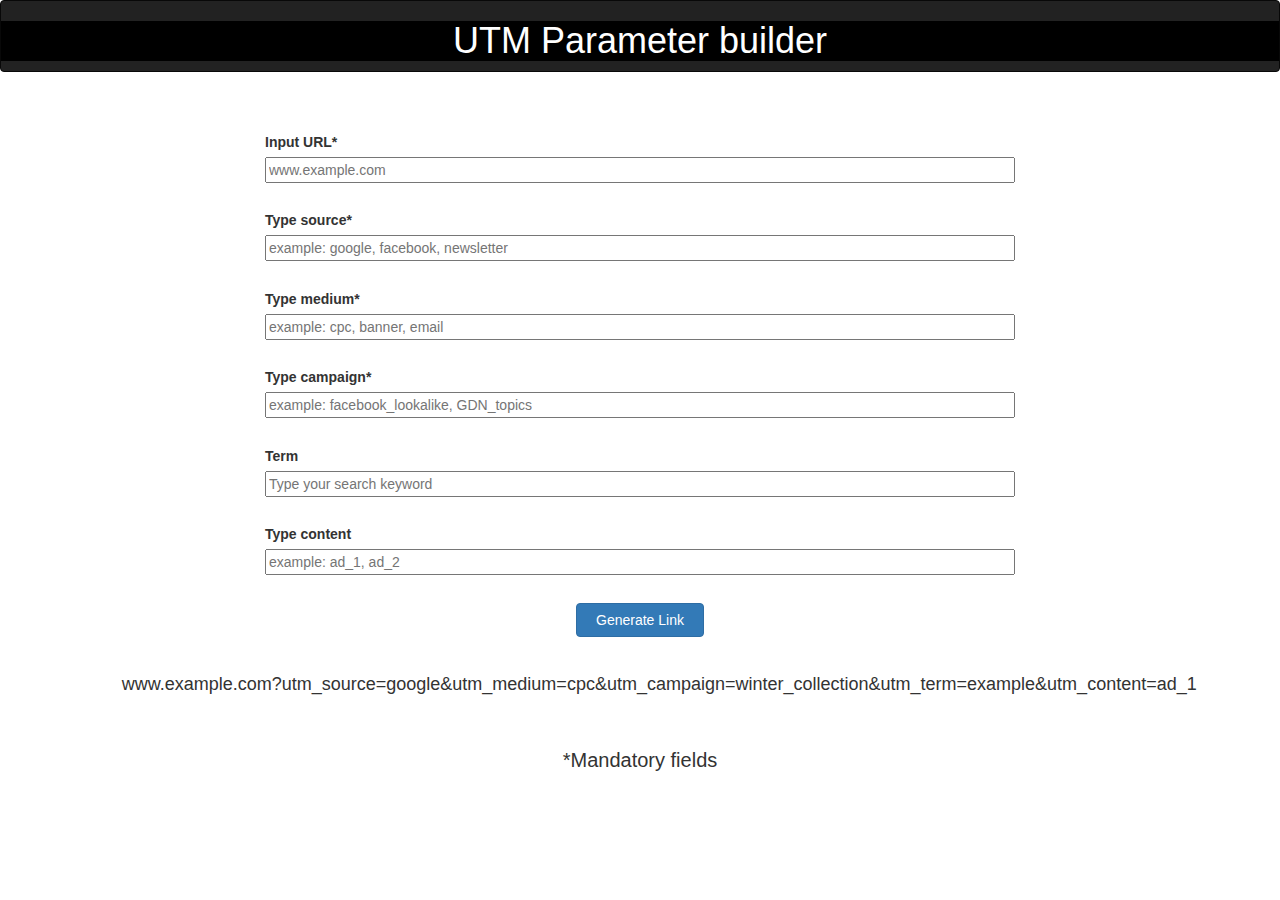
==== output.html @ f32edb4c "Add files via upload" ====
<!DOCTYPE html>
<html lang="en" dir="ltr">
  <head>
    <meta charset="utf-8">
    <title></title>

    <link rel="stylesheet" href="https://maxcdn.bootstrapcdn.com/bootstrap/3.3.7/css/bootstrap.min.css" integrity="sha384-BVYiiSIFeK1dGmJRAkycuHAHRg32OmUcww7on3RYdg4Va+PmSTsz/K68vbdEjh4u" crossorigin="anonymous">
    <link rel="stylesheet" href="index.css">
    <link rel="stylesheet" href="https://cdnjs.cloudflare.com/ajax/libs/font-awesome/4.7.0/css/font-awesome.min.css">


  </head>
  <body>

<header>
  <nav class="navbar  navbar-inverse">
  <h1>UTM Parameter builder</h1>
</nav>

</header>

<br>
<br>
    <div class="form-row">
        <div class="form-group col-md-12">


    <label for="inputUrl">Input URL*</label>
    <input type="text" name="url" id="box" placeholder="www.example.com">
    </div>
    </div>



    <div class="form-row">
        <div class="form-group col-md-12">
    <label for="inputSource">Type source*</label>
    <input type="text" name="source" id="box" placeholder="example: google, facebook, newsletter">
  </div>
  </div>

  <div class="form-row">
      <div class="form-group col-md-12">
  <label for="inputMedium">Type medium*</label>
  <input type="text" name="medium" id="box" placeholder="example: cpc, banner, email">
  </div>
  </div>

    <div class="form-row">
        <div class="form-group col-md-12">
    <label for="inputCampaign">Type campaign*</label>
    <input type="text" name="campaign" id="box" placeholder="example: facebook_lookalike, GDN_topics">
  </div>
  </div>


  <div class="form-row">
      <div class="form-group col-md-12">
  <label for="inputSource">Term</label>
  <input type="text" name="content" id="box" placeholder="Type your search keyword">
  </div>
  </div>

  <div class="form-row">
      <div class="form-group col-md-12">
  <label for="inputSource">Type content</label>
  <input type="text" name="content" id="box" placeholder="example: ad_1, ad_2">
  </div>
  </div>

   <a class="btn btn-primary" id="generate-btn" href="test.html">Generate Link</a>

   <h4>www.example.com?utm_source=google&utm_medium=cpc&utm_campaign=winter_collection&utm_term=example&utm_content=ad_1</h4>


<footer>

    <p>*Mandatory fields</p>

</footer>

  </body>
</html>
---- index.css ----
#box{
  width: 60%;
  display: grid;
  align-items: center;
  align-content: center;
  align-self: center;
  margin-left: 20%;
  margin-bottom: 1%;
}

p{
  font-size: 20px;
  font-family: sans-serif;
  text-align: center;
  margin-top: 4%;
}

label{
  margin-left: 20%;
  font-family: sans-serif;
}

h1{
  text-align: center;
  font-family: sans-serif;
  background-color: black;
  color: white;
}

#generate-btn{
display: grid;
width: 10%;
margin-right: 45%;
margin-left: 45%;

}

h4{
  text-align: center;
  margin-top: 3%;
  margin-left: 3%;
}
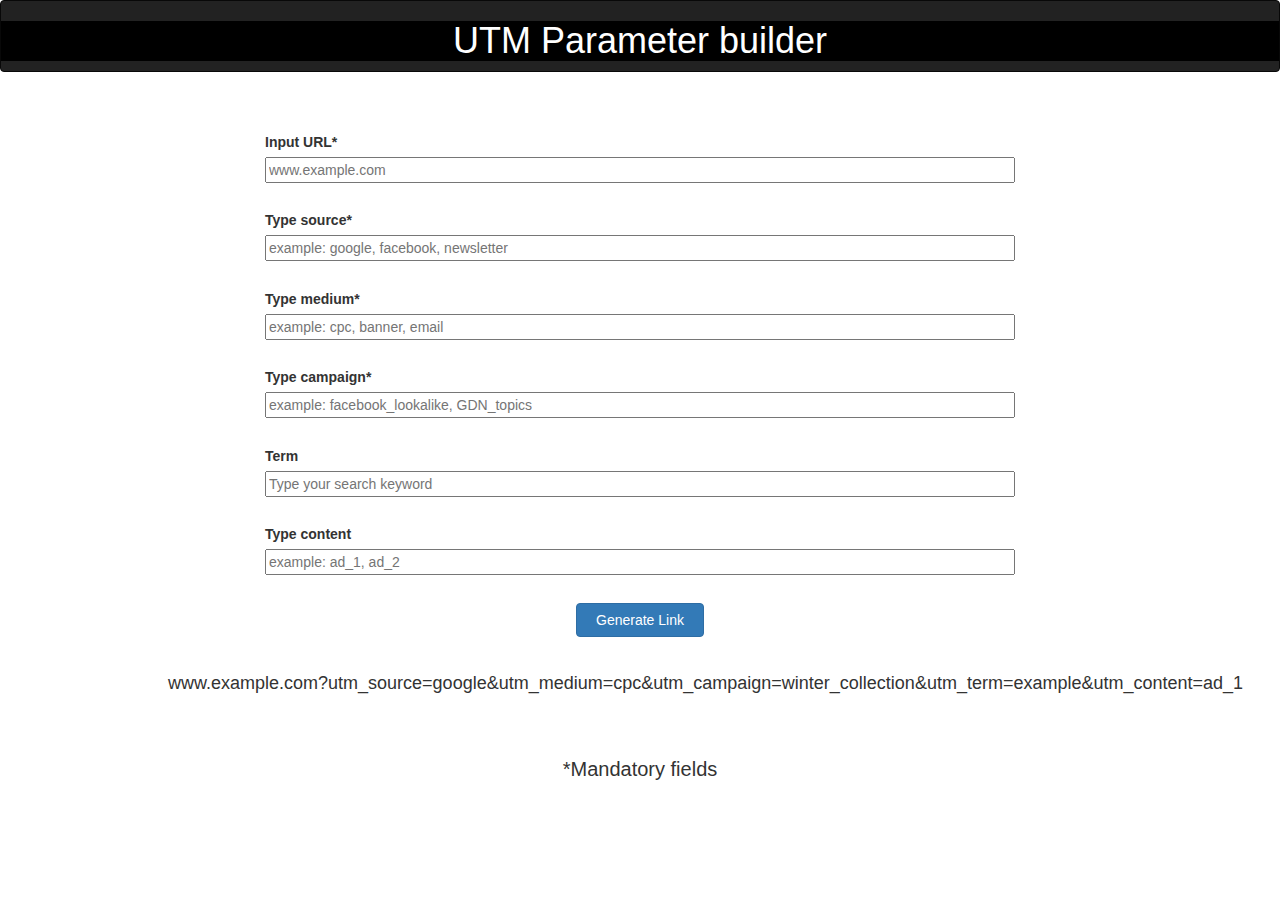
==== commit 8026a46c: "Add files via upload" ====
--- a/output.html
+++ b/output.html
@@ -70,9 +70,13 @@
 
    <a class="btn btn-primary" id="generate-btn" href="test.html">Generate Link</a>
 
+
+<div id="link"class="container">
+  
+
    <h4>www.example.com?utm_source=google&utm_medium=cpc&utm_campaign=winter_collection&utm_term=example&utm_content=ad_1</h4>
-
-
+</div>
+</div>
 <footer>
 
     <p>*Mandatory fields</p>
--- a/index.css
+++ b/index.css
@@ -38,5 +38,18 @@
 h4{
   text-align: center;
   margin-top: 3%;
-  margin-left: 3%;
+  margin-left: 2%;
 }
+
+.container{
+  grid-column: auto;
+  display: flex;
+  width: 100%;
+}
+
+#link{
+  width: 100%;
+  margin-left: 10%;
+  margin-right: 10%;
+
+}
